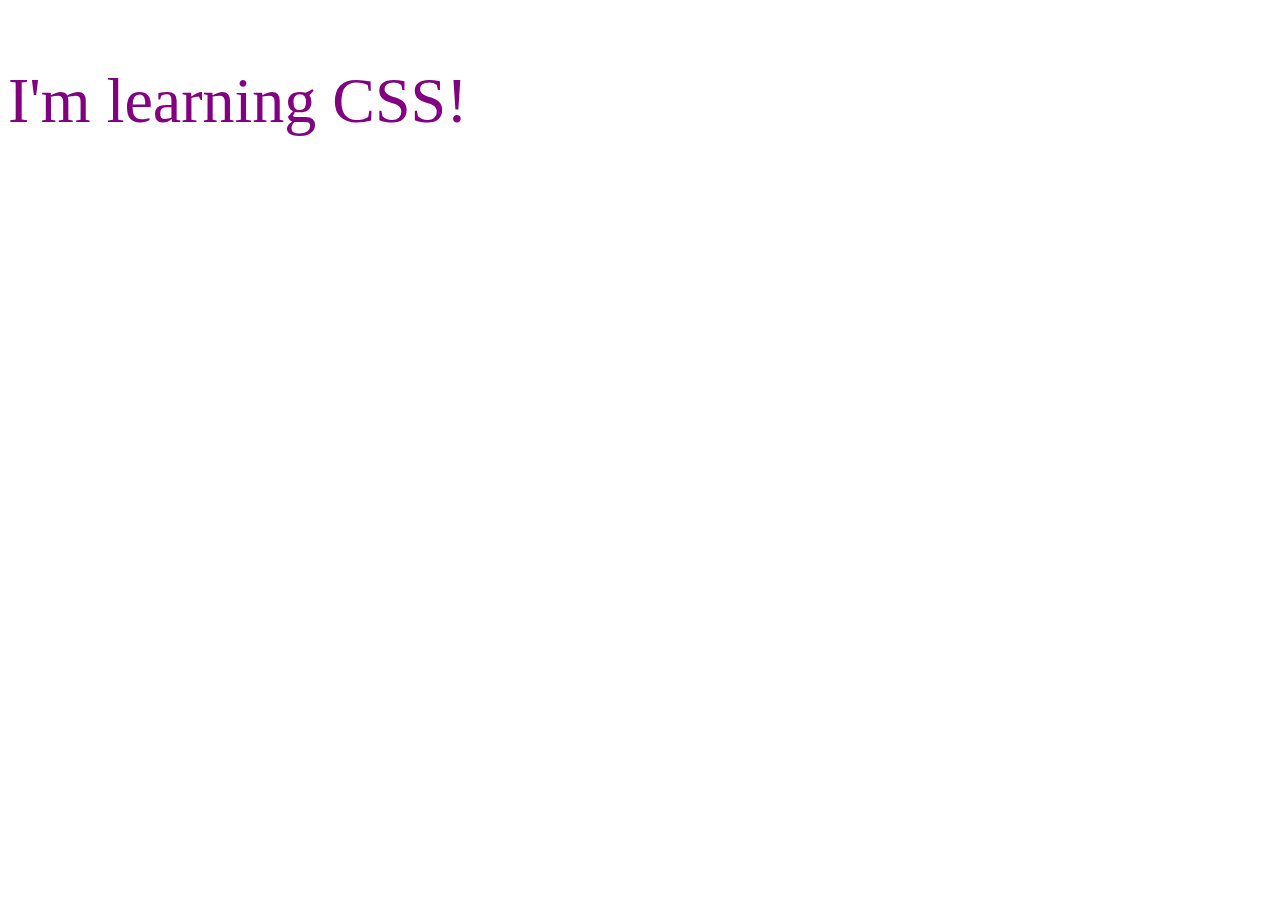
==== index.html @ 5b1adbc5 "Starting repository..." ====
<!DOCTYPE html>
<html lang="en">
<head>
    <meta charset="UTF-8">
    <meta http-equiv="X-UA-Compatible" content="IE=edge">
    <meta name="viewport" content="width=device-width, initial-scale=1.0">
    <title>Document</title>
    <link rel="stylesheet" href="css/style.css">
</head>
<body>
    <p>I'm learning CSS!</p>
</body>
</html>
---- css/style.css ----
p {
    font-size: 64px;
    color: purple;
}
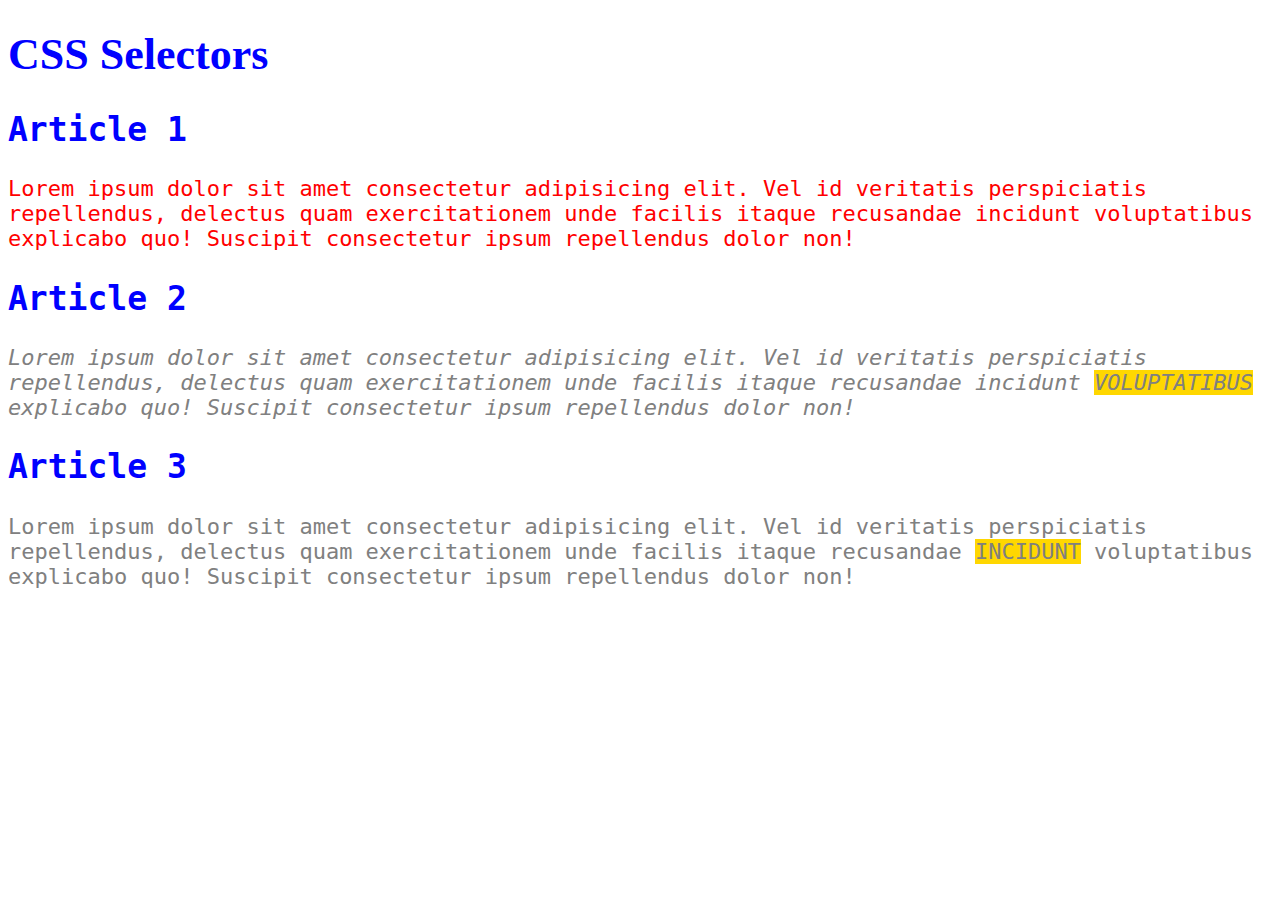
==== commit e04cf2c0: "Selectors..." ====
--- a/index.html
+++ b/index.html
@@ -1,5 +1,6 @@
 <!DOCTYPE html>
 <html lang="en">
+
 <head>
     <meta charset="UTF-8">
     <meta http-equiv="X-UA-Compatible" content="IE=edge">
@@ -7,7 +8,48 @@
     <title>Document</title>
     <link rel="stylesheet" href="css/style.css">
 </head>
+
 <body>
-    <p>I'm learning CSS!</p>
+    <header>
+        <h1>CSS Selectors</h1>
+    </header>
+
+    <main>
+        <article>
+            <h2>Article 1</h2>
+            <p>Lorem ipsum dolor sit amet consectetur adipisicing elit. Vel id veritatis perspiciatis repellendus,
+                delectus
+                quam exercitationem unde facilis itaque recusandae incidunt voluptatibus explicabo quo! Suscipit
+                consectetur
+                ipsum repellendus dolor non!</p>
+        </article>
+
+        <article>
+            <h2>Article 2</h2>
+            <p class="gray" id="second">Lorem ipsum dolor sit amet consectetur adipisicing elit. Vel id veritatis
+                perspiciatis
+                repellendus, delectus
+                quam
+                exercitationem unde facilis itaque recusandae incidunt <span class="highlight">voluptatibus</span>
+                explicabo quo! Suscipit
+                consectetur
+                ipsum
+                repellendus dolor non!</p>
+        </article>
+
+        <article>
+            <h2>Article 3</h2>
+            <p class="gray">Lorem ipsum dolor sit amet consectetur adipisicing elit. Vel id veritatis perspiciatis
+                repellendus, delectus
+                quam
+                exercitationem unde facilis itaque recusandae <span class="highlight">incidunt</span> voluptatibus
+                explicabo quo! Suscipit
+                consectetur
+                ipsum
+                repellendus dolor non!</p>
+        </article>
+    </main>
+
 </body>
+
 </html>--- a/css/style.css
+++ b/css/style.css
@@ -1,4 +1,41 @@
+html {
+    font-size: 22px;
+}
+
+body {
+    
+}
+
+main {
+    font-family: monospace;
+}
+
+button, input, textarea, select {
+    font: inherit;
+}
+
+h1,
+h2 {
+    color: blue;
+}
+
+.gray {
+    color: gray;
+}
+
 p {
-    font-size: 64px;
     color: purple;
+}
+
+p {
+    color: red;
+}
+
+.highlight {
+    text-transform: uppercase;
+    background-color: gold;
+}
+
+#second {
+    font-style: italic;
 }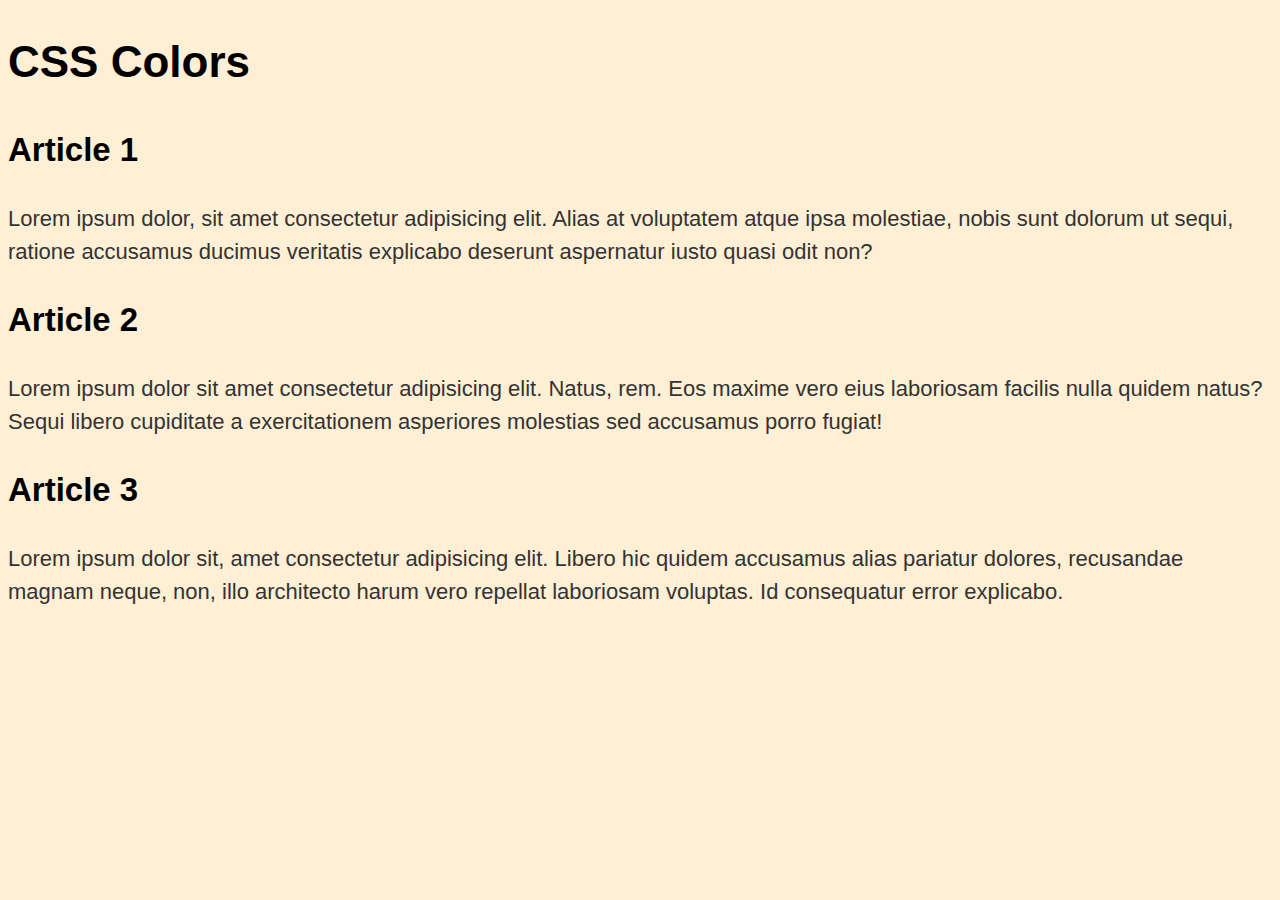
==== commit cdb439ad: "Colors..." ====
--- a/index.html
+++ b/index.html
@@ -11,45 +11,25 @@
 
 <body>
     <header>
-        <h1>CSS Selectors</h1>
+        <h1>CSS Colors</h1>
     </header>
 
     <main>
         <article>
             <h2>Article 1</h2>
-            <p>Lorem ipsum dolor sit amet consectetur adipisicing elit. Vel id veritatis perspiciatis repellendus,
-                delectus
-                quam exercitationem unde facilis itaque recusandae incidunt voluptatibus explicabo quo! Suscipit
-                consectetur
-                ipsum repellendus dolor non!</p>
+            <p>Lorem ipsum dolor, sit amet consectetur adipisicing elit. Alias at voluptatem atque ipsa molestiae, nobis sunt dolorum ut sequi, ratione accusamus ducimus veritatis explicabo deserunt aspernatur iusto quasi odit non?</p>
         </article>
 
         <article>
             <h2>Article 2</h2>
-            <p class="gray" id="second">Lorem ipsum dolor sit amet consectetur adipisicing elit. Vel id veritatis
-                perspiciatis
-                repellendus, delectus
-                quam
-                exercitationem unde facilis itaque recusandae incidunt <span class="highlight">voluptatibus</span>
-                explicabo quo! Suscipit
-                consectetur
-                ipsum
-                repellendus dolor non!</p>
+            <p>Lorem ipsum dolor sit amet consectetur adipisicing elit. Natus, rem. Eos maxime vero eius laboriosam facilis nulla quidem natus? Sequi libero cupiditate a exercitationem asperiores molestias sed accusamus porro fugiat!</p>
         </article>
 
         <article>
             <h2>Article 3</h2>
-            <p class="gray">Lorem ipsum dolor sit amet consectetur adipisicing elit. Vel id veritatis perspiciatis
-                repellendus, delectus
-                quam
-                exercitationem unde facilis itaque recusandae <span class="highlight">incidunt</span> voluptatibus
-                explicabo quo! Suscipit
-                consectetur
-                ipsum
-                repellendus dolor non!</p>
+            <p>Lorem ipsum dolor sit, amet consectetur adipisicing elit. Libero hic quidem accusamus alias pariatur dolores, recusandae magnam neque, non, illo architecto harum vero repellat laboriosam voluptas. Id consequatur error explicabo.</p>
         </article>
     </main>
-
 </body>
 
 </html>--- a/css/style.css
+++ b/css/style.css
@@ -1,41 +1,11 @@
-html {
+body {
     font-size: 22px;
-}
-
-body {
-    
-}
-
-main {
-    font-family: monospace;
-}
-
-button, input, textarea, select {
-    font: inherit;
-}
-
-h1,
-h2 {
-    color: blue;
-}
-
-.gray {
-    color: gray;
+    font-family: Arial, Helvetica, sans-serif;
+    line-height: 1.5;
+    background: #ffefd5;
+    color: rgb(0, 0, 0);
 }
 
 p {
-    color: purple;
-}
-
-p {
-    color: red;
-}
-
-.highlight {
-    text-transform: uppercase;
-    background-color: gold;
-}
-
-#second {
-    font-style: italic;
+    color: #333;
 }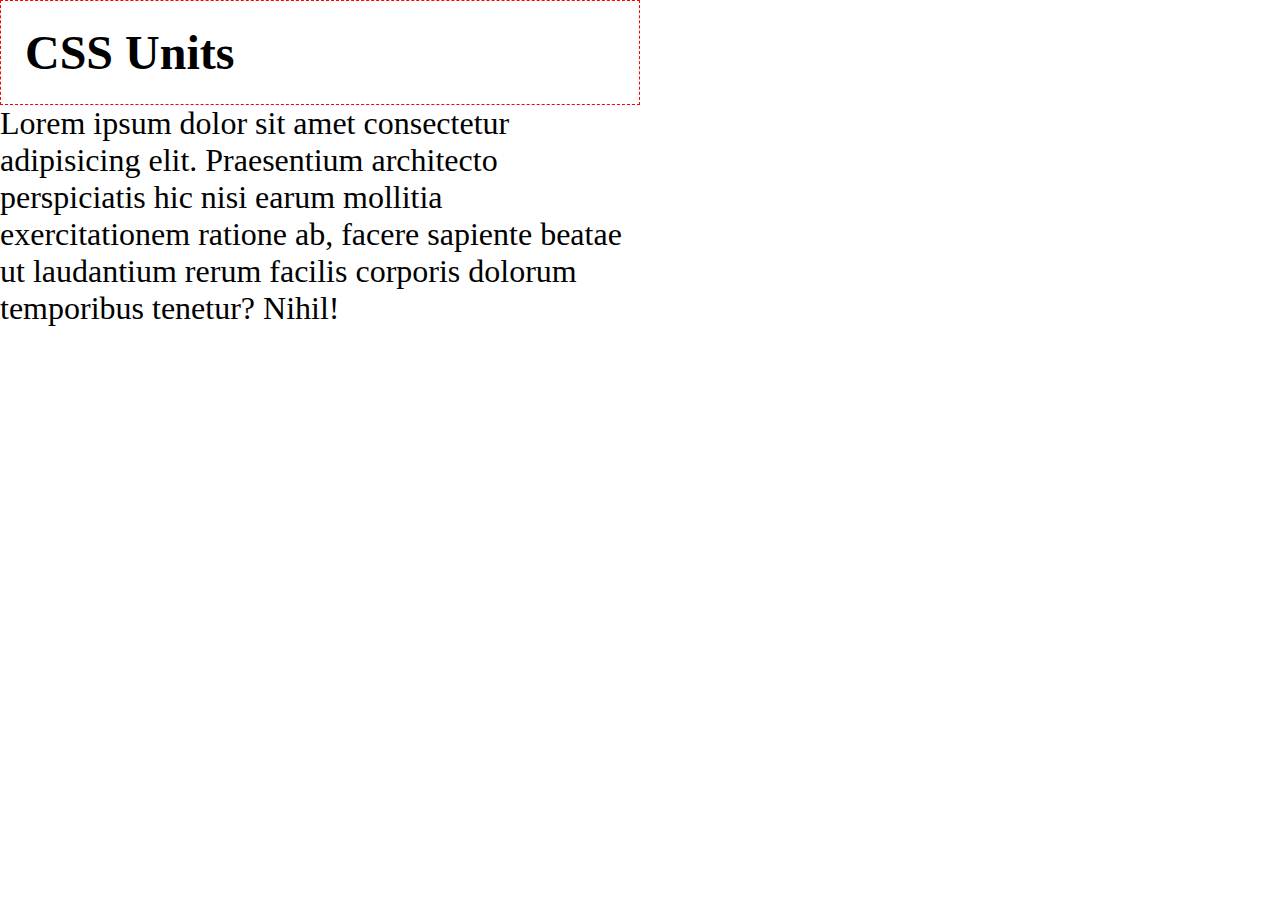
==== commit 3ea86d8a: "Units and sizes..." ====
--- a/index.html
+++ b/index.html
@@ -11,24 +11,11 @@
 
 <body>
     <header>
-        <h1>CSS Colors</h1>
+        <h1>CSS Units</h1>
     </header>
 
     <main>
-        <article>
-            <h2>Article 1</h2>
-            <p>Lorem ipsum dolor, sit amet consectetur adipisicing elit. Alias at voluptatem atque ipsa molestiae, nobis sunt dolorum ut sequi, ratione accusamus ducimus veritatis explicabo deserunt aspernatur iusto quasi odit non?</p>
-        </article>
-
-        <article>
-            <h2>Article 2</h2>
-            <p>Lorem ipsum dolor sit amet consectetur adipisicing elit. Natus, rem. Eos maxime vero eius laboriosam facilis nulla quidem natus? Sequi libero cupiditate a exercitationem asperiores molestias sed accusamus porro fugiat!</p>
-        </article>
-
-        <article>
-            <h2>Article 3</h2>
-            <p>Lorem ipsum dolor sit, amet consectetur adipisicing elit. Libero hic quidem accusamus alias pariatur dolores, recusandae magnam neque, non, illo architecto harum vero repellat laboriosam voluptas. Id consequatur error explicabo.</p>
-        </article>
+        <p>Lorem ipsum dolor sit amet consectetur adipisicing elit. Praesentium architecto perspiciatis hic nisi earum mollitia exercitationem ratione ab, facere sapiente beatae ut laudantium rerum facilis corporis dolorum temporibus tenetur? Nihil!</p>
     </main>
 </body>
 
--- a/css/style.css
+++ b/css/style.css
@@ -1,11 +1,25 @@
+* {
+    margin: 0;
+    padding: 0;
+    box-sizing: border-box;
+}
+
 body {
-    font-size: 22px;
-    font-family: Arial, Helvetica, sans-serif;
-    line-height: 1.5;
-    background: #ffefd5;
-    color: rgb(0, 0, 0);
+    min-height: 100vh;
+}
+
+h1 {
+    border: 1px dashed red;
+    width: 50%;
+    font-size: 3rem;
+    padding: 0.5em;
+}
+
+main {
+    font-size: 2rem;
 }
 
 p {
-    color: #333;
+    font-size: 2rem;
+    width: 40ch;
 }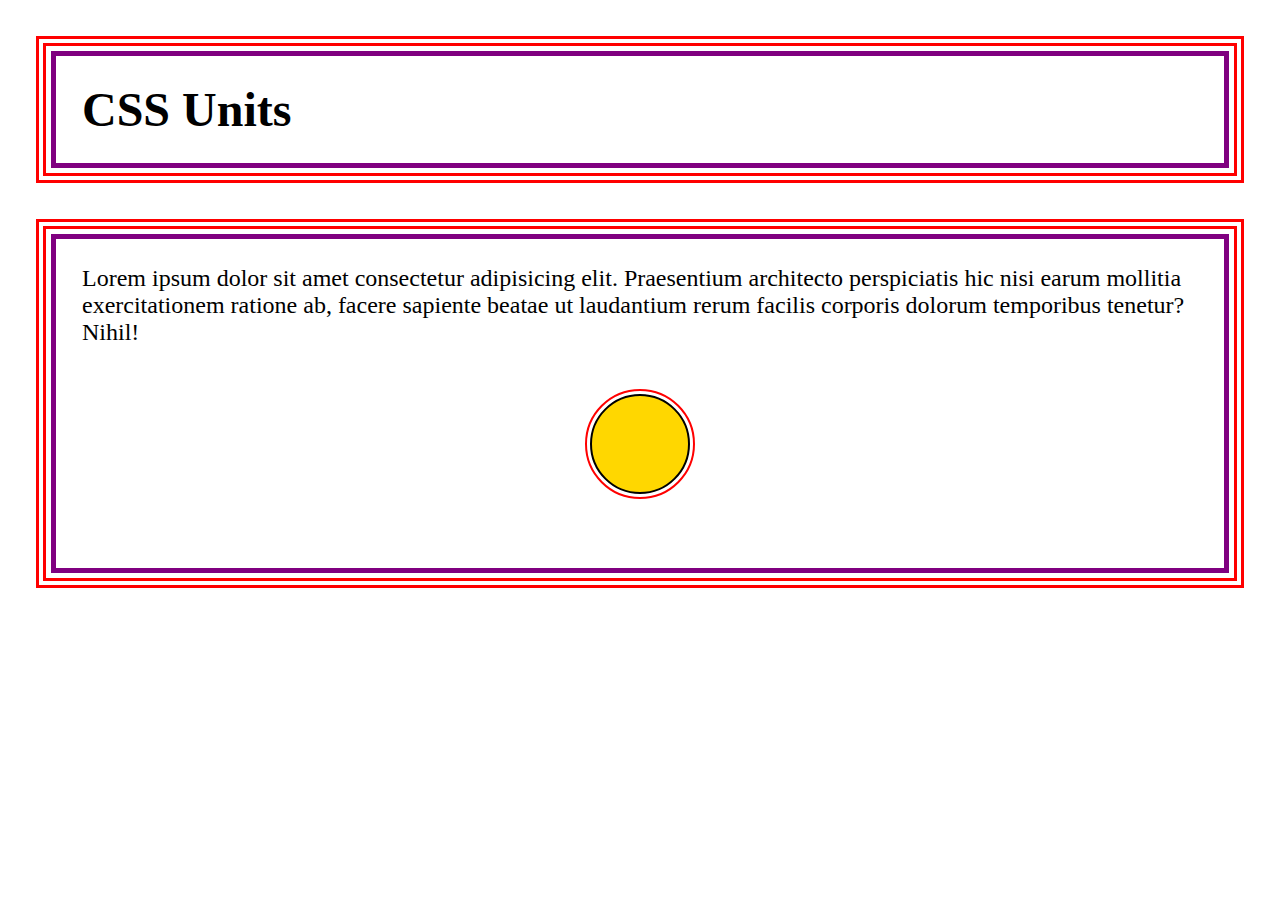
==== commit 756fc1d2: "Box model..." ====
--- a/index.html
+++ b/index.html
@@ -10,12 +10,13 @@
 </head>
 
 <body>
-    <header>
+    <header class="container">
         <h1>CSS Units</h1>
     </header>
 
-    <main>
+    <main class="container">
         <p>Lorem ipsum dolor sit amet consectetur adipisicing elit. Praesentium architecto perspiciatis hic nisi earum mollitia exercitationem ratione ab, facere sapiente beatae ut laudantium rerum facilis corporis dolorum temporibus tenetur? Nihil!</p>
+        <div class="circle"></div>
     </main>
 </body>
 
--- a/css/style.css
+++ b/css/style.css
@@ -4,22 +4,26 @@
     box-sizing: border-box;
 }
 
-body {
-    min-height: 100vh;
+.container {
+    border: 10px double red;
+    font-size: 1.5rem;
+    margin: 1.5em;
+    /* margin-top: 1.5em;
+    margin-right: 2em;
+    margin-bottom: 2em;
+    margin-left: 2em; */
+    padding: 1.5em;
+    outline: 5px solid purple;
+    outline-offset: -20px;
 }
 
-h1 {
-    border: 1px dashed red;
-    width: 50%;
-    font-size: 3rem;
-    padding: 0.5em;
-}
-
-main {
-    font-size: 2rem;
-}
-
-p {
-    font-size: 2rem;
-    width: 40ch;
+.circle {
+    margin: 3rem auto;
+    background-color: gold;
+    width: 100px;
+    height: 100px;
+    border: 2px solid black;
+    border-radius: 50%;
+    outline: 2px solid red;
+    outline-offset: 0.2rem;
 }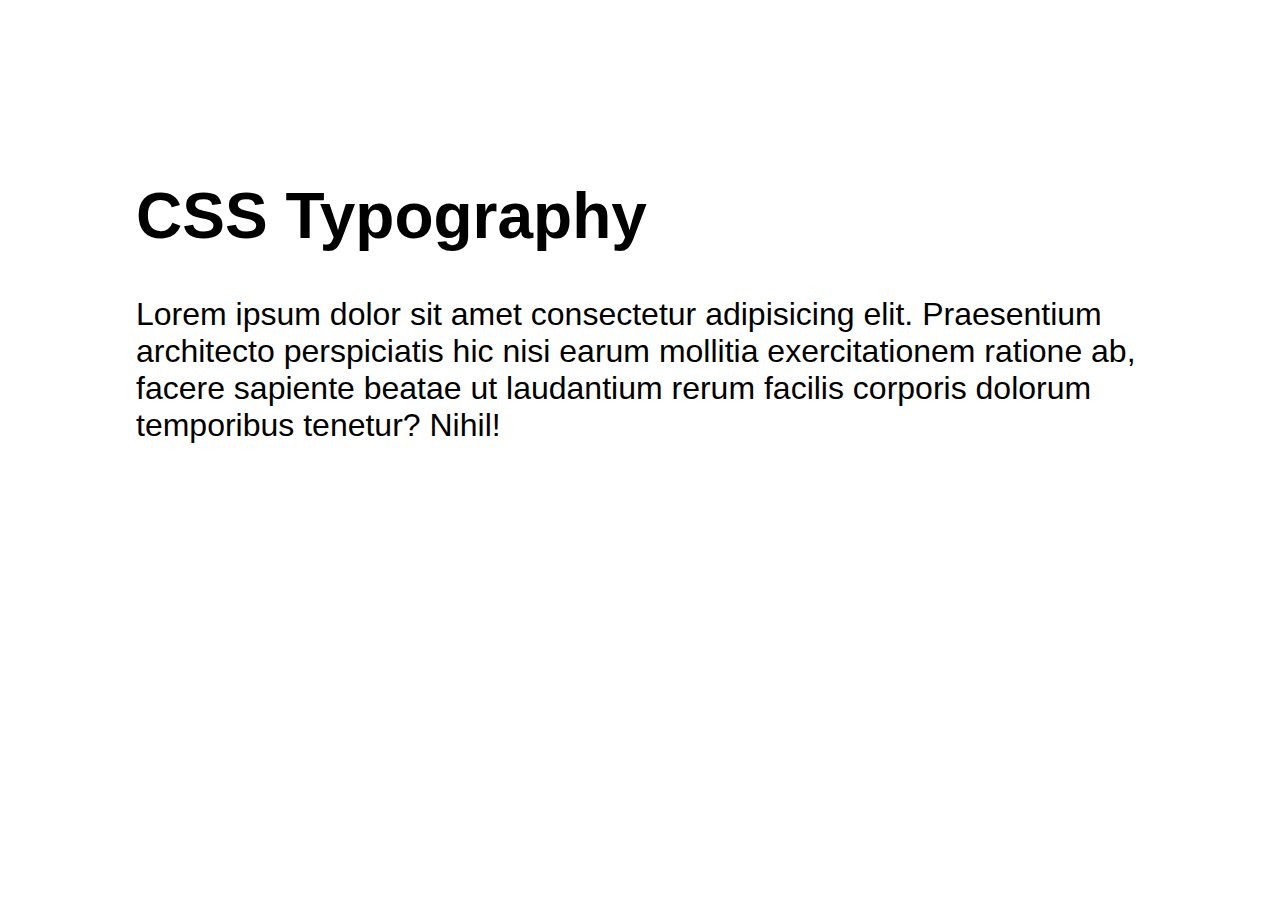
==== commit 543b28d4: "Typography..." ====
--- a/index.html
+++ b/index.html
@@ -10,13 +10,18 @@
 </head>
 
 <body>
-    <header class="container">
-        <h1>CSS Units</h1>
+    <header>
+        <h1>CSS Typography</h1>
     </header>
 
-    <main class="container">
+    <main>
         <p>Lorem ipsum dolor sit amet consectetur adipisicing elit. Praesentium architecto perspiciatis hic nisi earum mollitia exercitationem ratione ab, facere sapiente beatae ut laudantium rerum facilis corporis dolorum temporibus tenetur? Nihil!</p>
-        <div class="circle"></div>
+        
+        <!-- <form>
+            <label for="name">Name:</label>
+            <input type="text" id="name" placeholder="Your name..." />
+            <button>Submit</button>
+        </form> -->
     </main>
 </body>
 
--- a/css/style.css
+++ b/css/style.css
@@ -1,29 +1,12 @@
-* {
-    margin: 0;
-    padding: 0;
-    box-sizing: border-box;
+/* Typography is the way that text is arranged and presented. */
+
+body {
+    padding: 10%;
+    font-size: 2rem;
+    font-family: Arial, Arial, Helvetica, sans-serif;
 }
-
-.container {
-    border: 10px double red;
-    font-size: 1.5rem;
-    margin: 1.5em;
-    /* margin-top: 1.5em;
-    margin-right: 2em;
-    margin-bottom: 2em;
-    margin-left: 2em; */
-    padding: 1.5em;
-    outline: 5px solid purple;
-    outline-offset: -20px;
+/* 
+input, button {
+    font: inherit
 }
-
-.circle {
-    margin: 3rem auto;
-    background-color: gold;
-    width: 100px;
-    height: 100px;
-    border: 2px solid black;
-    border-radius: 50%;
-    outline: 2px solid red;
-    outline-offset: 0.2rem;
-}+*/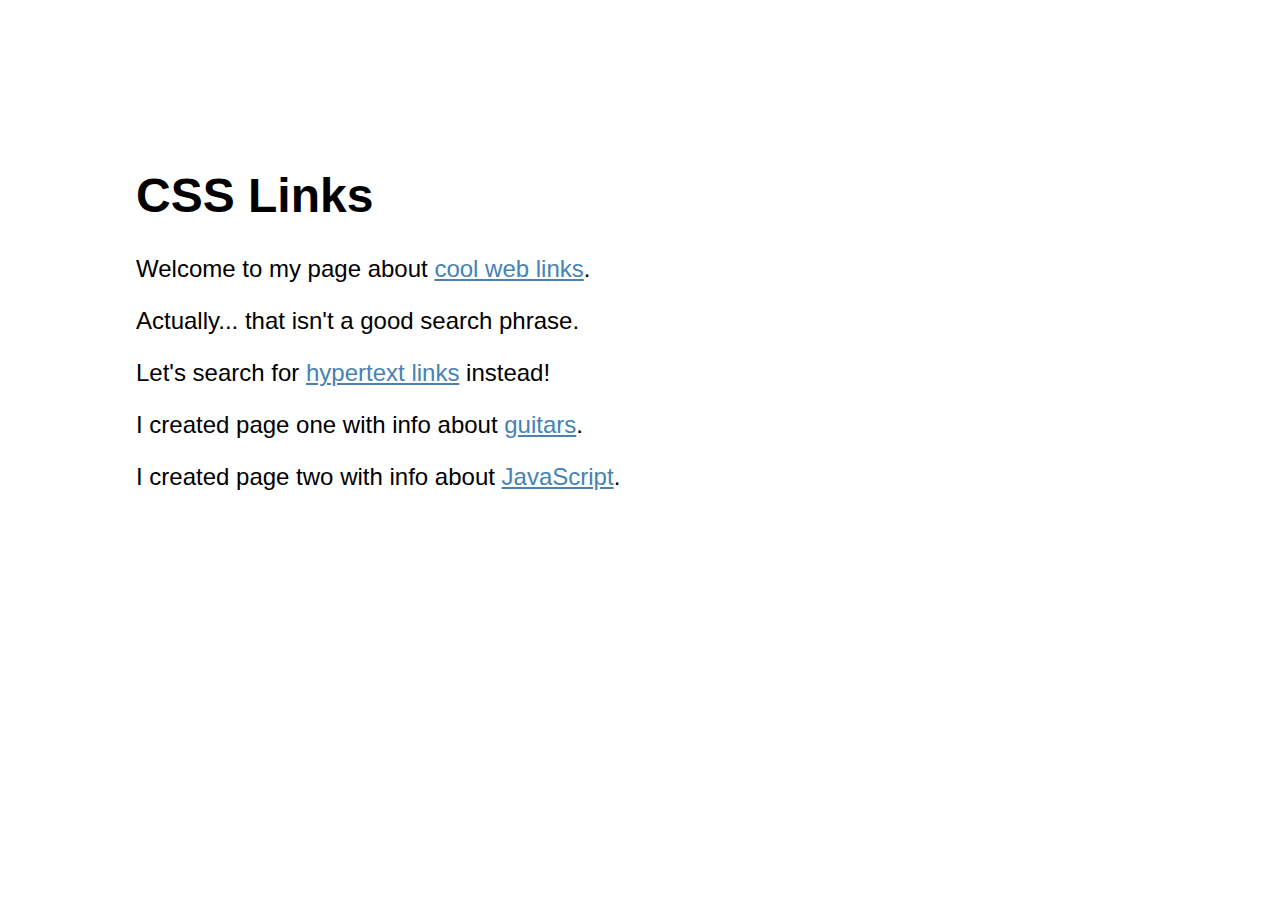
==== commit 82ac902e: "Styling links..." ====
--- a/index.html
+++ b/index.html
@@ -5,23 +5,25 @@
     <meta charset="UTF-8">
     <meta http-equiv="X-UA-Compatible" content="IE=edge">
     <meta name="viewport" content="width=device-width, initial-scale=1.0">
-    <title>Document</title>
+    <title>CSS Links</title>
     <link rel="stylesheet" href="css/style.css">
 </head>
 
 <body>
     <header>
-        <h1>CSS Typography</h1>
+        <h1>CSS Links</h1>
     </header>
 
     <main>
-        <p>Lorem ipsum dolor sit amet consectetur adipisicing elit. Praesentium architecto perspiciatis hic nisi earum mollitia exercitationem ratione ab, facere sapiente beatae ut laudantium rerum facilis corporis dolorum temporibus tenetur? Nihil!</p>
-        
-        <!-- <form>
-            <label for="name">Name:</label>
-            <input type="text" id="name" placeholder="Your name..." />
-            <button>Submit</button>
-        </form> -->
+        <p>Welcome to my page about <a href="https://www.google.com/search?q=web+links">cool web links</a>.</p>
+
+        <p>Actually... that isn&apos;t a good search phrase.</p>
+
+        <p>Let's search for <a href="https://www.google.com/search?q=hipertext+links">hypertext links</a> instead!</p>
+
+        <p>I created page one with info about <a href="one.html">guitars</a>.</p>
+
+        <p>I created page two with info about <a href="two.html">JavaScript</a>.</p>
     </main>
 </body>
 
--- a/css/style.css
+++ b/css/style.css
@@ -1,12 +1,22 @@
-/* Typography is the way that text is arranged and presented. */
-
 body {
     padding: 10%;
-    font-size: 2rem;
+    font-size: 1.5rem;
     font-family: Arial, Arial, Helvetica, sans-serif;
 }
-/* 
-input, button {
-    font: inherit
+
+a {
+   color: hsl(207, 44%, 49%);
 }
-*/+
+a:visited {
+    color: purple;
+}
+
+a:hover, a:focus {
+    color: hsl(207, 44%, 49%, 0.8);
+    background: gold;
+}
+
+a:active {
+    color: red;
+}